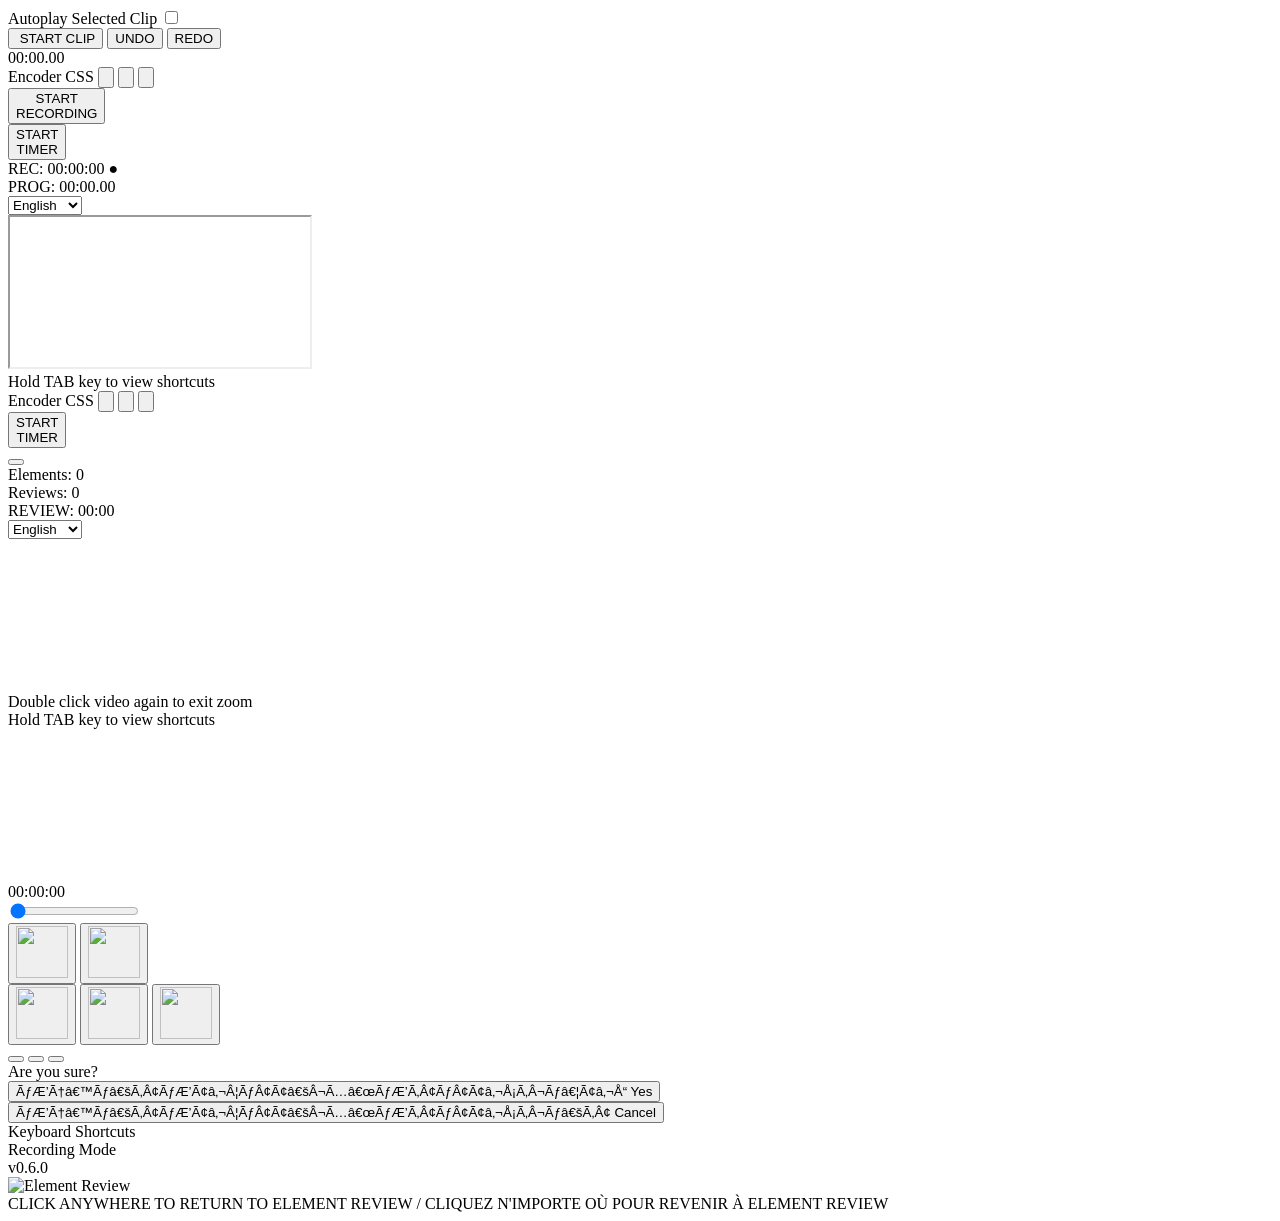
==== wwwroot/index.html @ c1a954cc "Update JudgeVideoReplay role UI config" ====
<!doctype html>
<html lang="en">
<head>
    <meta charset="utf-8" />
    <meta name="viewport" content="width=device-width, initial-scale=1" />
    <title>Element Review</title>
    <link rel="stylesheet" href="styles.css" />
</head>
<body>

    <!--
      Main operator UI for Element Review.
      The page contains both record-mode and replay-mode DOM at once; app.js
      switches visibility, reuses shared widgets, and moves a few controls
      between host containers depending on the active mode.
    -->
    <main class="container">

        <!-- Primary two-column workspace: element list on the left, media area on the right. -->
        <div class="topRow">

            <!--
              Left rail: fixed 1-15 element slots.
              In replay mode each populated slot becomes a selectable clip
              button; in record mode empty slots still preserve the layout.
            -->
            <div id="leftControls" class="leftControls">
                <div id="autoplaySelectedClipRow" class="autoplaySelectedClipRow">
                    <span id="autoplaySelectedClipLabel" class="editToggleLabel">Autoplay Selected Clip</span>
                    <label class="editToggleSwitch">
                        <input type="checkbox" id="autoplaySelectedClipToggle" aria-label="Autoplay Selected Clip" />
                        <span class="editToggleSlider"></span>
                    </label>
                </div>
                <div id="clipList" class="clipList" aria-label="Elements"></div>
                <div id="clipToggleRailHost" class="clipToggleRailHost">
                    <div id="buttonCanvasContainer" class="buttonCanvasContainer">
                        <button id="clipToggleBtn" class="clipActionBtn clipToggleCanvasBtn clipStart" type="button">
                            <span class="clipToggleCanvasVisual">
                                <img id="clipToggleIcon" class="clipToggleCanvasIcon" src="/img/buttons/start_clip_icon.png" alt="" draggable="false" />
                                <span id="clipToggleText" class="clipToggleCanvasText">START CLIP</span>
                            </span>
                        </button>
                        <button id="undoClipBtn" class="clipActionBtn clipHistoryCanvasBtn undoBtn" type="button">
                            <span id="undoClipText" class="clipHistoryCanvasText">UNDO</span>
                        </button>
                        <button id="redoClipBtn" class="clipActionBtn clipHistoryCanvasBtn redoBtn" type="button">
                            <span id="redoClipText" class="clipHistoryCanvasText">REDO</span>
                        </button>
                        <div id="clipTimerCard" class="recordTimerCard clipTimerOverlay" aria-hidden="true">
                            <span id="clipTime" class="recordTimerValue">00:00.00</span>
                        </div>
                    </div>
                </div>
            </div>

            <!-- Right side hosts the live iframe or replay video plus side controls. -->
            <div class="rightContent">

                <!--
                  Record mode keeps the live source on screen and places the
                  recording controls in a four-column action row above the video.
                -->
                <section id="recordMode">
                    <div class="modeRow" id="recordTopRow">
                        <div class="videoCol">
                            <div class="liveWrap" id="liveWrap">
                                <div class="videoStage">
                                    <div id="recordSessionInfo" class="sessionInfoOverlay hidden">
                                        <span id="recordSessionInfoText" class="sessionInfoText"></span>
                                        <span class="sessionInfoStatus">
                                            <span class="sessionInfoStatusItem">
                                                <span id="recordSessionEncoderLabel" class="sessionInfoStatusLabel">Encoder</span>
                                                <span id="recordSessionEncoderDot" class="replayPingDot idle"></span>
                                            </span>
                                            <span class="sessionInfoStatusItem">
                                                <span class="sessionInfoStatusLabel">CSS</span>
                                                <span id="recordSessionCssDot" class="replayPingDot idle"></span>
                                            </span>
                                            <button id="recordRefreshBtn" class="sessionInfoRefreshBtn" type="button" title="Refresh" aria-label="Refresh">
                                                <img class="sessionInfoRefreshIcon" src="/img/buttons/refresh.png" alt="" draggable="false" />
                                            </button>
                                            <button id="recordSettingsBtn" class="sessionInfoSettingsBtn" type="button" title="Settings" aria-label="Settings">
                                                <img class="sessionInfoSettingsIcon" src="/img/buttons/settings.png" alt="" draggable="false" />
                                            </button>
                                            <button id="recordLogoBtn" class="sessionInfoLogoBtn" type="button" title="Element Review" aria-label="Element Review">
                                                <img class="sessionInfoLogoIcon" src="/img/logo.png" alt="" draggable="false" />
                                            </button>
                                        </span>
                                    </div>

                                    <div class="recordActionBar">
                                        <div id="recordActionRow" class="recordActionRow">
                                            <div class="recordActionCol recordActionColMain">
                                                <div id="mainBtnHostRecord">
                                                    <button id="mainBtn" class="mainBtn btnGreen btnImg">START<br>RECORDING</button>
                                                </div>
                                            </div>

                                            <div class="recordActionCluster">
                                                <div class="recordActionCol recordActionColProgramStart">
                                                    <button id="recordProgramStartBtn" class="programStartBtn mainBtn btnGreen btnImg" type="button">START<br>TIMER</button>
                                                </div>

                                                <div id="halfwayTimeCol" class="recordActionCol recordActionColHalfwayTime hidden">
                                                    <div id="halfwayTimeCard" class="recordTimerCard" aria-hidden="true">
                                                        <span id="halfwayTimeValue" class="halfwayTimeValue"></span>
                                                    </div>
                                                </div>

                                                <div class="recordActionCol recordActionColTimer">
                                                    <div id="recordTimerCard" class="recordTimerCard" aria-hidden="true">
                                                        <span id="recordTimerPrefix" class="recordTimerLabel">REC:</span>
                                                        <span id="recordTimerValue" class="recordTimerValue">00:00:00</span>
                                                        <span class="recLamp" id="recLamp">&#9679;</span>
                                                    </div>
                                                </div>

                                                <div class="recordActionCol recordActionColTimer">
                                                    <div id="programTimerCard" class="recordTimerCard" aria-hidden="true">
                                                        <span id="programTimerPrefix" class="recordTimerLabel">PROG:</span>
                                                        <span id="programTimerDisplay" class="recordTimerValue">00:00.00</span>
                                                    </div>
                                                </div>
                                            </div>

                                            <div class="recordActionSpacer" aria-hidden="true"></div>

                                            <div class="recordActionCol recordActionColLanguage">
                                                <select id="recordLanguageSelect" class="topBarLanguageSelect" aria-label="Language">
                                                    <option value="en">English</option>
                                                    <option value="fr">Français</option>
                                                </select>
                                            </div>
                                        </div>
                                    </div>

                                    <!-- Live source is either RTSP-backed content or the demo player page. -->
                                    <iframe id="liveFrame"
                                            title="Live"
                                            scrolling="no"
                                            allow="autoplay"
                                            ></iframe>
                                </div>
                            </div>
                        </div>
                    </div>

                    <div id="recordShortcutHint" class="shortcutHint shortcutHintBottom">Hold TAB key to view shortcuts</div>
                </section>

                <!--
                  Replay mode replaces the live iframe with the high-res replay
                  video while keeping the overall page shell unchanged.
                -->
                <section id="replayMode" class="hidden">
                    <div class="modeRow" id="replayTopRow">
                        <div class="videoCol">
                            <!-- app-replay.js wraps and controls this video for transport, zoom, and clip playback. -->
                            <div id="replayVideoWrap" class="replayVideoWrap">
                                <div id="replaySessionInfo" class="sessionInfoOverlay hidden">
                                    <span id="replaySessionInfoText" class="sessionInfoText"></span>
                                    <span class="sessionInfoStatus">
                                        <span class="sessionInfoStatusItem">
                                                <span id="replaySessionEncoderLabel" class="sessionInfoStatusLabel">Encoder</span>
                                            <span id="replaySessionEncoderDot" class="replayPingDot idle"></span>
                                        </span>
                                        <span class="sessionInfoStatusItem">
                                            <span class="sessionInfoStatusLabel">CSS</span>
                                            <span id="replaySessionCssDot" class="replayPingDot idle"></span>
                                        </span>
                                        <button id="replayRefreshBtn" class="sessionInfoRefreshBtn" type="button" title="Refresh" aria-label="Refresh">
                                            <img class="sessionInfoRefreshIcon" src="/img/buttons/refresh.png" alt="" draggable="false" />
                                        </button>
                                        <button id="replaySettingsBtn" class="sessionInfoSettingsBtn" type="button" title="Settings" aria-label="Settings">
                                            <img class="sessionInfoSettingsIcon" src="/img/buttons/settings.png" alt="" draggable="false" />
                                        </button>
                                        <button id="replayLogoBtn" class="sessionInfoLogoBtn" type="button" title="Element Review" aria-label="Element Review">
                                            <img class="sessionInfoLogoIcon" src="/img/logo.png" alt="" draggable="false" />
                                        </button>
                                    </span>
                                </div>
                                <div class="recordActionBar replayActionBar">
                                    <div id="replayActionRow" class="replayActionRow">
                                        <div class="recordActionCol replayActionColMain">
                                            <div id="mainBtnHostReplay"></div>
                                        </div>

                                        <div class="replayActionCluster">
                                            <div class="recordActionCol recordActionColProgramStart replayProgramStartCol">
                                                <button id="replayProgramStartBtn" class="programStartBtn mainBtn btnGreen btnImg" type="button">START<br>TIMER</button>
                                            </div>

                                            <div class="recordActionCol recordActionColProgramStart replayJumpHalfwayCol">
                                                <button id="replayJumpToHalfwayBtn" class="programStartBtn mainBtn btnGreen btnImg" type="button" title="Jump to Halfway" aria-label="Jump to Halfway"></button>
                                            </div>

                                            <div id="replayHalfwayTimeCol" class="recordActionCol recordActionColHalfwayTime hidden">
                                                <div id="replayHalfwayTimeCard" class="recordTimerCard" aria-hidden="true">
                                                    <span id="replayHalfwayTimeValue" class="halfwayTimeValue"></span>
                                                </div>
                                            </div>

                                            <div class="recordActionCol recordActionColTimer replayCountCol">
                                                <div class="recordTimerCard replayCountCard" aria-label="Replay elements">
                                                    <span id="replayElementsLabel" class="recordTimerLabel">Elements:</span>
                                                    <span id="replayElementsValue" class="recordTimerValue">0</span>
                                                </div>
                                            </div>

                                            <div class="recordActionCol recordActionColTimer replayCountCol">
                                                <div class="recordTimerCard replayCountCard" aria-label="Replay reviews">
                                                    <span id="replayReviewsLabel" class="recordTimerLabel">Reviews:</span>
                                                    <span id="replayReviewsValue" class="recordTimerValue">0</span>
                                                </div>
                                            </div>

                                            <div class="recordActionCol replayReviewCol" aria-label="Review timer">
                                                <div id="reviewTimer" class="reviewTimer">REVIEW: 00:00</div>
                                            </div>
                                        </div>

                                        <div class="recordActionSpacer" aria-hidden="true"></div>

                                        <div class="recordActionCol recordActionColLanguage">
                                            <select id="replayLanguageSelect" class="topBarLanguageSelect" aria-label="Language">
                                                <option value="en">English</option>
                                                <option value="fr">Français</option>
                                            </select>
                                        </div>
                                    </div>
                                </div>
                                <video id="replayVideo"
                                       class="replayVideo"
                                       playsinline
                                       preload="auto"
                                       disablepictureinpicture
                                      
                                       disableremoteplayback></video>
                                <div id="replayZoomHint" class="replayZoomHint hidden">Double click video again to exit zoom</div>
                            </div>
                        </div>
                    </div>

                    <div id="replayShortcutHint" class="shortcutHint shortcutHintBottom">Hold TAB key to view shortcuts</div>
                </section>

            </div>
        </div>

        <!-- Shared full-width timeline used in both modes. -->
        <div class="recordScrubRow" id="timelineRow">
            <div class="scrubOverlay" id="timelineOverlay">
                <canvas id="recordCanvas"></canvas>
                <div id="replayProgramTimeIndicator" class="replayProgramTimeIndicator hidden">00:00:00</div>
                <!-- The range input is replay-only, but sits over the shared timeline canvas. -->
                <input id="replayScrub" class="scrubRange hidden" type="range" min="0" max="10000" value="0" />
            </div>
        </div>

        <!-- Replay transport row: edit tools, centered playback controls, and manual loop controls. -->
        <div class="replayControlsRow hidden" id="replayControlsRow">
            <div class="replayControlsInner">
                <!-- Left group holds the replay edit controls. -->
                <div class="replayLeftGroup">
                    <!-- These actions are enabled only when replay edit mode is turned on. -->
                    <div class="editButtons" id="editButtons" aria-label="Edit controls">
                        <button id="trimInBtn" class="editBtn" type="button" title="Trim In" aria-label="Trim In">
                            <img src="/img/buttons/trim_in.png" width="52" height="52" alt="" draggable="false">
                        </button>

                        <button id="trimOutBtn" class="editBtn" type="button" title="Trim Out" aria-label="Trim Out">
                            <img src="/img/buttons/trim_out.png" width="52" height="52" alt="" draggable="false">
                        </button>

                        <!-- Visual spacer between trim and structural clip edits. -->
                        <div class="speedDivider" aria-hidden="true"></div>

                        <button id="splitBtn" class="editBtn" type="button" title="Split" aria-label="Split">
                            <img src="/img/buttons/split.png" width="52" height="52" alt="" draggable="false">
                        </button>

                        <button id="insertBtn" class="editBtn" type="button" title="Insert" aria-label="Insert">
                            <img src="/img/buttons/insert.png" width="52" height="52" alt="" draggable="false">
                        </button>

                        <button id="deleteBtn" class="editBtn" type="button" title="Delete" aria-label="Delete">
                            <img src="/img/buttons/delete.png" width="52" height="52" alt="" draggable="false">
                        </button>
                    </div>
                </div>

                <!-- Center group is kept visually centered even when left/right groups change width. -->
                <div class="replayButtons" id="replayButtons">
                </div>

                <!-- Right group contains the custom loop in/out controls. -->
                <div class="replayRightGroup">
                    <div class="loopButtons" aria-label="Loop controls">
                        <button id="loopInBtn" class="loopBtn" type="button" title="Loop In"></button>
                        <button id="loopOutBtn" class="loopBtn" type="button" title="Loop Out"></button>
                        <button id="loopClearBtn" class="loopBtn" type="button" title="Clear Loop"></button>
                    </div>
                </div>
            </div>
        </div>

    </main>

    <!-- Generic confirmation modal used for destructive or session-reset actions. -->
    <div id="confirmModal" class="modal hidden" role="dialog" aria-modal="true">
        <div class="modalCard">
            <div id="confirmText" class="modalText">Are you sure?</div>
            <div class="modalButtons">
                <button id="confirmYes" class="modalBtn modalBtnConfirm">ÃƒÆ’Ã†â€™Ãƒâ€šÃ‚Â¢ÃƒÆ’Ã¢â‚¬Â¦ÃƒÂ¢Ã¢â€šÂ¬Ã…â€œÃƒÆ’Ã‚Â¢ÃƒÂ¢Ã¢â‚¬Å¡Ã‚Â¬Ãƒâ€¦Ã¢â‚¬Å“ Yes</button>
                <button id="confirmCancel" class="modalBtn modalBtnCancel">ÃƒÆ’Ã†â€™Ãƒâ€šÃ‚Â¢ÃƒÆ’Ã¢â‚¬Â¦ÃƒÂ¢Ã¢â€šÂ¬Ã…â€œÃƒÆ’Ã‚Â¢ÃƒÂ¢Ã¢â‚¬Å¡Ã‚Â¬Ãƒâ€šÃ‚Â¢ Cancel</button>
            </div>
        </div>
    </div>

    <!-- Hold Tab to show the active-mode keyboard shortcuts without moving focus. -->
    <div id="shortcutOverlay" class="shortcutOverlay hidden" aria-hidden="true">
        <div class="shortcutCard">
            <div id="shortcutTitle" class="shortcutTitle">Keyboard Shortcuts</div>
            <div id="shortcutModeLabel" class="shortcutModeLabel">Recording Mode</div>
            <div id="shortcutList" class="shortcutList"></div>
            <div class="shortcutFooter">
                <div id="shortcutVersion" class="shortcutVersion">v0.6.0</div>
            </div>
        </div>
    </div>

    <div id="brandOverlay" class="brandOverlay hidden" aria-hidden="true">
        <img class="brandOverlayLogo" src="/img/logo.png" alt="Element Review" draggable="false" />
        <div class="brandOverlayMessage">CLICK ANYWHERE TO RETURN TO ELEMENT REVIEW / CLIQUEZ N'IMPORTE OÙ POUR REVENIR À ELEMENT REVIEW</div>
    </div>

    <script src="index-i18n.js"></script>
    <script type="module" src="app.js"></script>
</body>
</html>
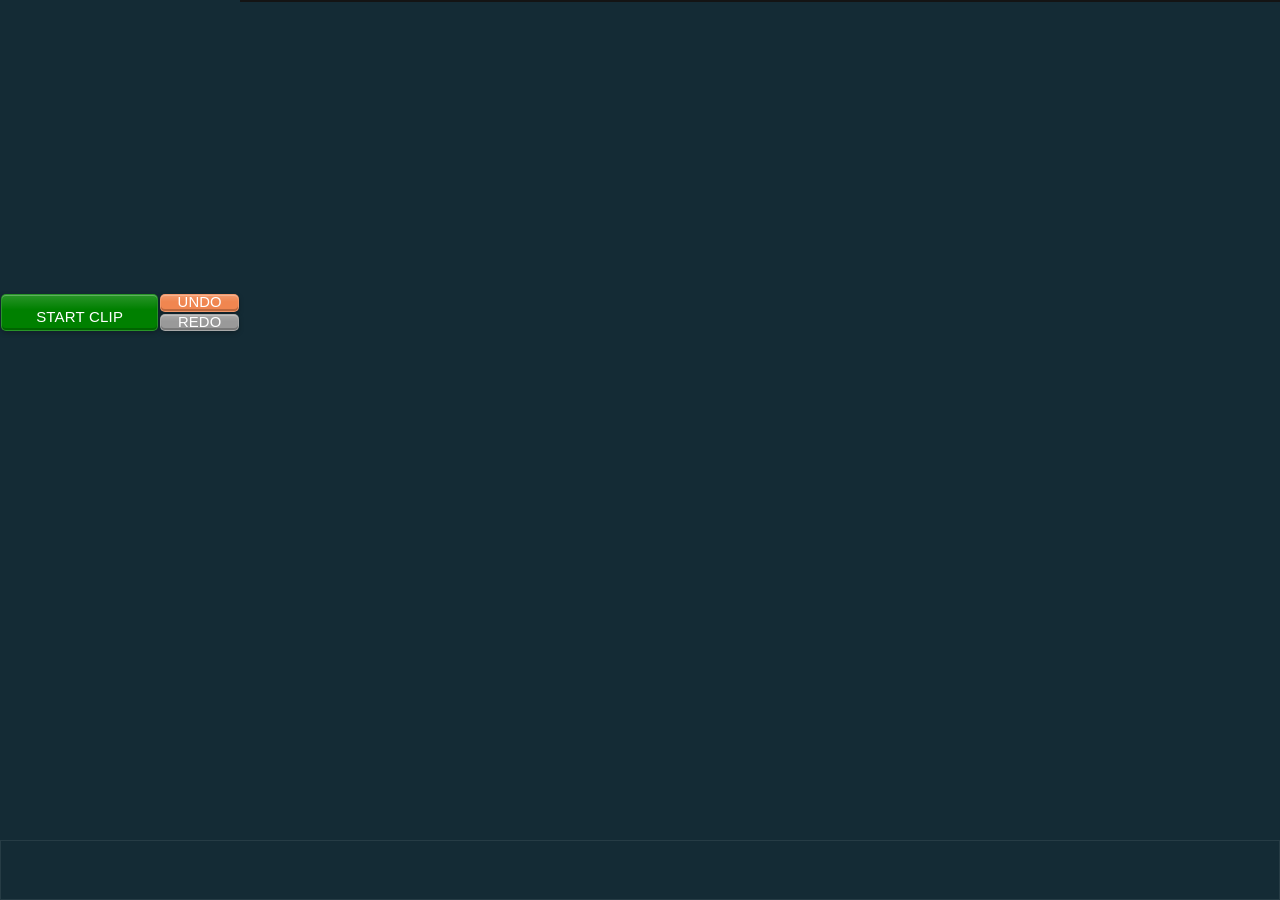
==== commit bf65298a: "Add manual halfway timing fallback Create a halfway timing workaround for cases where CSS data is un" ====
--- a/wwwroot/index.html
+++ b/wwwroot/index.html
@@ -122,11 +122,22 @@
                                                         <span id="programTimerDisplay" class="recordTimerValue">00:00.00</span>
                                                     </div>
                                                 </div>
+
                                             </div>
 
                                             <div class="recordActionSpacer" aria-hidden="true"></div>
 
                                             <div class="recordActionCol recordActionColLanguage">
+                                                <div id="recordManualHalfwayCol" class="manualHalfwayCol hidden">
+                                                    <span id="recordManualHalfwayTitle" class="manualHalfwayTitle">Halfway</span>
+                                                    <select id="recordManualHalfwaySelect" class="manualHalfwaySelect" aria-label="Halfway time">
+                                                        <option value="None">None</option>
+                                                        <option value="SeniorSP">Senior SP (1:20)</option>
+                                                        <option value="SeniorFS">Senior FS (2:00)</option>
+                                                        <option value="JuniorSP">Junior SP (1:20)</option>
+                                                        <option value="JuniorFS">Junior FS (1:45)</option>
+                                                    </select>
+                                                </div>
                                                 <select id="recordLanguageSelect" class="topBarLanguageSelect" aria-label="Language">
                                                     <option value="en">English</option>
                                                     <option value="fr">Français</option>
@@ -218,11 +229,22 @@
                                             <div class="recordActionCol replayReviewCol" aria-label="Review timer">
                                                 <div id="reviewTimer" class="reviewTimer">REVIEW: 00:00</div>
                                             </div>
+
                                         </div>
 
                                         <div class="recordActionSpacer" aria-hidden="true"></div>
 
                                         <div class="recordActionCol recordActionColLanguage">
+                                            <div id="replayManualHalfwayCol" class="manualHalfwayCol hidden">
+                                                <span id="replayManualHalfwayTitle" class="manualHalfwayTitle">Halfway</span>
+                                                <select id="replayManualHalfwaySelect" class="manualHalfwaySelect" aria-label="Halfway time">
+                                                    <option value="None">None</option>
+                                                    <option value="SeniorSP">Senior SP (1:20)</option>
+                                                    <option value="SeniorFS">Senior FS (2:00)</option>
+                                                    <option value="JuniorSP">Junior SP (1:20)</option>
+                                                    <option value="JuniorFS">Junior FS (1:45)</option>
+                                                </select>
+                                            </div>
                                             <select id="replayLanguageSelect" class="topBarLanguageSelect" aria-label="Language">
                                                 <option value="en">English</option>
                                                 <option value="fr">Français</option>
--- a/wwwroot/styles.css
+++ b/wwwroot/styles.css
@@ -0,0 +1,1921 @@
+:root {
+    --bg: #142B35;
+    --panel: #121a29;
+    --text: #e7eefc;
+    --muted: #9fb0cc;
+    --solidGreen: #007a2d;
+    --solidRed: #b00020;
+    --solidBlue: #0057d9;
+    --clipYellow: #ffd640;
+    --clipText: #101318;
+    --clipStartGreen: #00e676;
+    --clipStopRed: #ff1744;
+    --undoOrange: #ff9800;
+    --redoBlue: #4f8dff;
+    --emptyElementBg: #000080;
+    /* Shared timeline geometry */
+    --timelineBarH: 36px;
+    --scrubThumbW: 12px;
+    --replayScrubThumbH: 43px;
+    --replayScrubNeonGreen: #39ff14;
+    /* Replay icon button size (speed buttons + loop) */
+    --btnSize: 52px;
+    --playBtnW: 60px;
+    --playBtnH: 50px;
+    --timerTealLight: #bafbf4;
+    --timerTextColor: var(--muted);
+    --recordPanelW: 168px;
+    --recordClipRailInset: 1px;
+    --recordClipRailRowGap: 2px;
+    --sessionInfoH: 34px;
+    --recordActionBarH: 64px;
+    --recordActionRowH: 62px;
+    --recordActionButtonColW: 184px;
+    --topBarLanguageSelectW: 118px;
+    --clipToggleButtonH: calc(var(--recordActionBarH) * 1.45);
+    --recordTimerPanelW: 140px;
+    --recordProgramStartPanelW: 184px;
+    --recordHalfwayTimePanelW: 150px;
+    --clipCanvasPrimaryFontPx: 15px;
+    --clipCanvasHistoryFontPx: 13px;
+    --clipCanvasOverlayFontPx: 12px;
+    --recordStatusFontPx: 15px;
+    --replayStatusFontPx: 14px;
+    --topInset: 4px;
+}
+
+* {
+    box-sizing: border-box;
+}
+
+html, body {
+    height: 100%;
+    overflow: hidden;
+}
+
+body {
+    margin: 0;
+    font-family: "Segoe UI", Arial, sans-serif;
+    background: var(--bg);
+    color: var(--text);
+}
+
+.hidden {
+    display: none !important;
+}
+
+button:focus,
+button:focus-visible,
+input:focus,
+input:focus-visible,
+video:focus,
+video:focus-visible,
+iframe:focus,
+iframe:focus-visible,
+[tabindex]:focus,
+[tabindex]:focus-visible {
+    outline: none !important;
+    box-shadow: none !important;
+}
+
+/* Overall layout: top area + full-width timeline + (optional) replay controls */
+.container {
+    width: 100vw;
+    height: 100vh;
+    padding: -4px;
+    margin: 0;
+    display: flex;
+    flex-direction: column;
+    min-height: 0;
+}
+
+.sessionInfoOverlay {
+    position: absolute;
+    top: 0;
+    left: 0;
+    right: 0;
+    z-index: 25;
+    width: 100%;
+    height: var(--sessionInfoH);
+    max-width: none;
+    padding: 6px 10px;
+    background: #3F51B5;
+    color: #FFFFFF;
+    border: 0;
+    border-radius: 0;
+    font: 450 15px/1.1 "Segoe UI", Arial, sans-serif;
+    white-space: nowrap;
+    overflow: hidden;
+    text-overflow: ellipsis;
+    pointer-events: none;
+    display: flex;
+    align-items: center;
+    justify-content: space-between;
+    gap: 12px;
+}
+
+.sessionInfoText {
+    min-width: 0;
+    flex: 1 1 auto;
+    overflow: hidden;
+    text-overflow: ellipsis;
+    white-space: nowrap;
+}
+
+.sessionInfoStatus {
+    flex: 0 0 auto;
+    display: inline-flex;
+    align-items: center;
+    justify-content: flex-end;
+    gap: 18px;
+    color: #fff;
+    pointer-events: auto;
+}
+
+.sessionInfoStatusItem {
+    display: inline-flex;
+    align-items: center;
+    gap: 6px;
+}
+
+.sessionInfoStatusLabel {
+    font: 450 15px/1.1 "Segoe UI", Arial, sans-serif;
+}
+
+.sessionInfoRefreshBtn,
+.sessionInfoSettingsBtn {
+    width: 24px;
+    height: 24px;
+    max-width: 24px;
+    max-height: 24px;
+    padding: 0;
+    border: 0;
+    border-radius: 50%;
+    background: transparent;
+    color: rgba(255,255,255,0.72);
+    display: inline-flex;
+    align-items: center;
+    justify-content: center;
+    cursor: pointer;
+    pointer-events: auto;
+    flex: 0 0 auto;
+    opacity: 0.78;
+    overflow: hidden;
+    transition: background-color 120ms ease, color 120ms ease, opacity 120ms ease, filter 120ms ease, transform 120ms ease;
+}
+
+.sessionInfoRefreshBtn:hover,
+.sessionInfoSettingsBtn:hover {
+    background: rgba(255,255,255,0.14);
+    color: #fff;
+    opacity: 1;
+    filter: brightness(1.18);
+}
+
+.sessionInfoRefreshBtn:active {
+    transform: rotate(-24deg);
+}
+
+.sessionInfoRefreshIcon,
+.sessionInfoSettingsIcon {
+    width: 14px !important;
+    height: 14px !important;
+    max-width: 14px !important;
+    max-height: 14px !important;
+    display: block;
+    object-fit: contain;
+    pointer-events: none;
+    flex: 0 0 auto;
+}
+
+.sessionInfoSettingsIcon {
+    width: 20px !important;
+    height: 20px !important;
+    max-width: 20px !important;
+    max-height: 20px !important;
+}
+
+.sessionInfoLogoBtn {
+    width: auto;
+    height: 24px;
+    padding: 2px 0;
+    border: 0;
+    border-radius: 4px;
+    background: transparent;
+    display: inline-flex;
+    align-items: center;
+    justify-content: center;
+    cursor: pointer;
+    pointer-events: auto;
+    opacity: 0.9;
+    transition: background-color 120ms ease, opacity 120ms ease, filter 120ms ease;
+}
+
+.sessionInfoLogoBtn:hover {
+    background: rgba(255,255,255,0.14);
+    opacity: 1;
+    filter: brightness(1.15);
+}
+
+.sessionInfoLogoIcon {
+    width: auto;
+    height: 20px;
+    display: block;
+    object-fit: contain;
+    pointer-events: none;
+}
+
+.brandOverlay {
+    position: fixed;
+    inset: 0;
+    z-index: 10000;
+    display: flex;
+    align-items: center;
+    justify-content: center;
+    background: #52679f;
+    cursor: pointer;
+}
+
+.brandOverlayLogo {
+    width: 400px;
+    max-width: calc(100vw - 48px);
+    height: auto;
+    display: block;
+}
+
+.brandOverlayMessage {
+    position: absolute;
+    left: 16px;
+    right: 16px;
+    bottom: 18px;
+    color: #ffffff;
+    font: 500 12px/1.25 "Segoe UI", Arial, sans-serif;
+    text-align: center;
+    text-transform: uppercase;
+    letter-spacing: 0;
+}
+
+/* Replay mode: flush to top (no top padding) */
+body.replayActive .container {
+    padding-top: 0;
+}
+
+.topRow {
+    display: flex;
+    gap: 0;
+    align-items: flex-start;
+    flex: 1 1 auto;
+    min-height: 0;
+    overflow: hidden;
+}
+
+.leftControls {
+    flex: 0 0 auto;
+    width: 240px;
+    display: grid;
+    grid-template-rows: repeat(17, minmax(0, 1fr));
+    gap: 0;
+    min-height: 0;
+}
+
+body.replayActive .leftControls {
+    display: grid;
+    grid-template-rows: var(--sessionInfoH) repeat(15, minmax(0, 1fr));
+}
+
+.autoplaySelectedClipRow {
+    width: 100%;
+    min-height: 0;
+    box-sizing: border-box;
+    display: none;
+    align-items: center;
+    justify-content: flex-start;
+    gap: 6px;
+    padding: 3px 0 3px 5px;
+    background: #4b5158;
+    user-select: none;
+}
+
+body.replayActive .autoplaySelectedClipRow {
+    display: flex;
+    grid-row: 1;
+}
+
+.rightContent {
+    flex: 1 1 auto;
+    min-width: 0;
+    min-height: 0;
+    display: flex;
+    flex-direction: column;
+    position: relative;
+    overflow: hidden;
+    isolation: isolate;
+}
+
+#recordMode, #replayMode {
+    flex: 1 1 auto;
+    display: flex;
+    flex-direction: column;
+    min-height: 0;
+    overflow: hidden;
+}
+
+#recordTopRow {
+    gap: 2px;
+}
+
+#replayTopRow {
+    gap: 2px;
+}
+
+.modeRow {
+    display: flex;
+    gap: 12px;
+    flex: 1 1 auto;
+    min-height: 0;
+    overflow: hidden;
+}
+
+.videoCol {
+    flex: 1 1 auto;
+    min-width: 0;
+    min-height: 0;
+    display: flex;
+    flex-direction: column;
+    overflow: hidden;
+}
+
+#mainBtnHostRecord,
+#mainBtnHostReplay {
+    width: 100%;
+}
+
+/* Buttons (base) */
+button {
+    border-radius: 10px;
+    border: 1px solid rgba(255,255,255,.12);
+    background: rgba(255,255,255,.06);
+    color: var(--text);
+    cursor: pointer;
+}
+
+    button:hover {
+        border-color: rgba(255,255,255,.22);
+    }
+
+    button:disabled {
+        opacity: .45;
+        cursor: not-allowed;
+    }
+
+/* Main button */
+.mainBtn {
+    width: 100%;
+    height: 84px;
+    font-size: 15px;
+    font-weight: 900;
+    line-height: 1.05;
+    letter-spacing: 0.6px;
+    text-transform: uppercase;
+    display: flex;
+    align-items: center;
+    justify-content: center;
+    text-align: center;
+    padding: 8px;
+    color: #fff;
+    border: 0;
+}
+
+.btnGreen {
+    background: var(--solidGreen);
+}
+
+.btnRed {
+    background: var(--solidRed);
+}
+
+.btnBlue {
+    background: var(--solidBlue);
+}
+
+/* Element boxes */
+.clipList {
+    width: 100%;
+    display: grid;
+    grid-template-rows: repeat(15, minmax(0, 1fr));
+    gap: 0px;
+    padding-top: 0;
+    box-sizing: border-box;
+    height: 100%;
+    grid-row: 1 / span 15;
+}
+
+body.replayActive .clipList {
+    height: auto;
+    grid-row: 2 / span 15;
+}
+
+.clipToggleRailHost {
+    grid-row: 16 / span 2;
+    width: 100%;
+    height: 100%;
+    padding: var(--recordClipRailInset);
+}
+
+.buttonCanvasContainer {
+    position: relative;
+    width: 100%;
+    height: 100%;
+    display: grid;
+    grid-template-columns: minmax(0, 2fr) minmax(0, 1fr);
+    grid-template-rows: repeat(2, minmax(0, 1fr));
+    column-gap: 2px;
+    row-gap: 2px;
+    align-items: stretch;
+    justify-items: stretch;
+}
+
+.clipToggleRailHost .clipActionBtn {
+    width: 100%;
+    height: 100%;
+    min-height: 0;
+    min-width: 0;
+    align-self: stretch;
+    justify-self: stretch;
+}
+
+/* Populated element box */
+.clipBtn {
+    width: 100%;
+    height: 100%;
+    min-height: 0;
+    border-radius: 4px;
+    border: 1px solid rgba(0,0,0,0.22);
+    background: #3557a8;
+    color: #F0F0F0;
+    font-weight: 900;
+    font-size: 13px;
+    display: flex;
+    align-items: center;
+    justify-content: flex-start;
+    text-align: left;
+    padding: 6px 8px 6px 4px;
+    gap: 6px;
+    overflow: visible;
+    position: relative;
+    z-index: 0;
+    box-shadow: inset 0 1px 0 rgba(255,255,255,0.08);
+    transform: translateY(0);
+    transition:
+        transform 120ms ease,
+        box-shadow 120ms ease,
+        background 120ms ease,
+        border-color 120ms ease;
+}
+
+body.replayActive .clipBtn.isSelectedReplay {
+    background: #d5dae2;
+    border-color: rgba(86,97,112,0.42);
+    box-shadow: inset 0 1px 0 rgba(255,255,255,0.5);
+    color: #253241;
+    transform: translateY(0);
+}
+
+body.replayActive .clipBtn.isSelectedReplay .clipBtnNum,
+body.replayActive .clipBtn.isSelectedReplay .clipBtnCode,
+body.replayActive .clipBtn.isSelectedReplay .clipBtnTimes,
+body.replayActive .clipBtn.isSelectedReplay .clipBtnNumText {
+    color: #253241;
+}
+
+body.replayActive .clipBtn.isSelectedReplay.isReview .clipBtnCode {
+    color: #c62828;
+    font-weight: 600;
+}
+
+.clipBtn.hasHalfwayMarkerAfter,
+.clipBtn.hasHalfwayMarkerBefore,
+.clipSlotEmpty.hasHalfwayMarkerAfter,
+.clipSlotEmpty.hasHalfwayMarkerBefore {
+    z-index: 20;
+}
+
+.clipBtn.hasHalfwayMarkerAfter::after,
+.clipSlotEmpty.hasHalfwayMarkerAfter::after {
+    content: "";
+    position: absolute;
+    left: 0;
+    right: 0;
+    bottom: -2px;
+    height: 2px;
+    background: #ffd640;
+    border-radius: 0;
+    z-index: 21;
+}
+
+.clipBtn.hasHalfwayMarkerBefore::before,
+.clipSlotEmpty.hasHalfwayMarkerBefore::before {
+    content: "";
+    position: absolute;
+    left: 0;
+    right: 0;
+    top: -2px;
+    height: 2px;
+    background: #ffd640;
+    border-radius: 0;
+    z-index: 21;
+}
+
+/* Left number */
+.clipBtnNum {
+    width: 26px;
+    flex: 0 0 34px;
+    text-align: center;
+    font-weight: 200;
+    font-size: 14px;
+    line-height: 20px;
+    display: flex;
+    align-items: center;
+    justify-content: center;
+    padding-right: 6px;
+    margin-right: 8px;
+    border-right: 1px solid rgba(240,240,240,0.55);
+    position: relative;
+}
+
+.clipBtnNumText,
+.clipBtnDeleteIcon {
+    width: 100%;
+    height: 100%;
+    display: flex;
+    align-items: center;
+    justify-content: center;
+}
+
+.clipBtnDeleteIcon {
+    width: 18px;
+    height: 18px;
+    position: relative;
+}
+
+.clipBtnDeleteIcon {
+    display: none;
+    color: #ff5b5b;
+    line-height: 1;
+}
+
+.clipBtnDeleteIcon::before,
+.clipBtnDeleteIcon::after {
+    content: "";
+    position: absolute;
+    left: 50%;
+    top: 50%;
+    width: 19px;
+    height: 4px;
+    background: currentColor;
+    border-radius: 999px;
+    transform-origin: center;
+}
+
+.clipBtnDeleteIcon::before {
+    transform: translate(-50%, -50%) rotate(45deg);
+}
+
+.clipBtnDeleteIcon::after {
+    transform: translate(-50%, -50%) rotate(-45deg);
+}
+
+.clipBtnDeletable .clipBtnNum {
+    cursor: pointer;
+}
+
+.clipBtnDeletable .clipBtnNum:hover .clipBtnNumText {
+    display: none;
+}
+
+.clipBtnDeletable .clipBtnNum:hover .clipBtnDeleteIcon {
+    display: flex;
+}
+
+/* Right info area */
+.clipBtnInfo {
+    display: flex;
+    flex-direction: column;
+    justify-content: center;
+    align-items: flex-start;
+    gap: 2px;
+    min-width: 0;
+    flex: 1 1 auto;
+}
+
+/* Element Code */
+.clipBtnCode {
+    font-family: "Segoe UI Semibold", "Segoe UI", Arial, sans-serif;
+    font-weight: 600;
+    font-size: 15px;
+    line-height: 1.1;
+    white-space: nowrap;
+    overflow: hidden;
+    text-overflow: ellipsis;
+    max-width: 100%;
+}
+
+.clipBtnTimes {
+    font-size: 11px;
+    line-height: 1.05;
+    font-weight: 400;
+    color: rgba(240,240,240,0.88);
+    white-space: nowrap;
+    overflow: hidden;
+    text-overflow: ellipsis;
+    max-width: 100%;
+}
+
+.clipBtn.isReview .clipBtnCode {
+    color: #ffd640;
+    font-weight: 600;
+}
+
+.clipSlotEmpty {
+    width: 100%;
+    height: 100%;
+    min-height: 0;
+    border-radius: 4px;
+    border: 1px solid rgba(255,255,255,0.1);
+    background: var(--emptyElementBg);
+    opacity: 0.58;
+    position: relative;
+    z-index: 0;
+    overflow: visible;
+}
+
+.clipSlotShortcutHint {
+    width: 100%;
+    height: 100%;
+    padding: 6px 8px;
+    display: flex;
+    align-items: center;
+    justify-content: center;
+    color: rgba(255, 255, 255, 0.54);
+    font: 500 11px/1.16 "Segoe UI", Arial, sans-serif;
+    text-align: center;
+}
+
+.clipSlotPending {
+    display: flex;
+    align-items: center;
+    justify-content: flex-start;
+    text-align: left;
+    padding: 6px 8px 6px 4px;
+    gap: 6px;
+    border-color: rgba(0,0,0,0.22);
+    background: #3557a8;
+    opacity: 1;
+    box-shadow: inset 0 1px 0 rgba(255,255,255,0.08);
+}
+
+.clipSlotPending .clipBtnCode {
+    font-family: "Segoe UI", Arial, sans-serif;
+    font-weight: 400;
+    line-height: 1.18;
+    padding-bottom: 1px;
+}
+
+/* Video boxes */
+.liveWrap {
+    position: relative;
+    flex: 1 1 auto;
+    min-height: 0;
+    width: 100%;
+    margin-top: 0;
+    border-radius: 0;
+    overflow: hidden;
+    border: 1px solid rgba(255,255,255,.08);
+    background: black;
+    display: block;
+    contain: paint;
+    isolation: isolate;
+}
+
+    .liveWrap .videoStage {
+        position: relative;
+        width: 100%;
+        height: 100%;
+        background: black;
+    }
+
+        .liveWrap .videoStage > iframe {
+            position: absolute;
+            left: 0;
+            right: 0;
+            top: calc(var(--sessionInfoH) + var(--recordActionBarH));
+            bottom: 0;
+            width: 100%;
+            height: calc(100% - var(--sessionInfoH) - var(--recordActionBarH));
+            border: 0;
+            background: black;
+            display: block;
+        }
+
+.recordActionBar {
+    position: absolute;
+    top: var(--sessionInfoH);
+    left: 0;
+    right: 0;
+    height: var(--recordActionBarH);
+    z-index: 24;
+    padding: 1px 0;
+    box-sizing: border-box;
+    background: #4b5158;
+    overflow: hidden;
+    pointer-events: none;
+}
+
+.recordActionRow,
+.replayActionRow {
+    width: 100%;
+    height: var(--recordActionRowH);
+    box-sizing: border-box;
+    display: flex;
+    align-items: stretch;
+    justify-content: flex-start;
+    overflow: hidden;
+    pointer-events: none;
+}
+
+.recordActionCol {
+    min-width: 0;
+    height: 100%;
+    display: flex;
+    flex-direction: column;
+    justify-content: center;
+    pointer-events: auto;
+}
+
+.recordActionColMain,
+.replayActionColMain {
+    flex: 0 0 auto;
+    align-items: flex-start;
+    justify-content: flex-start;
+}
+
+.recordActionColTimer,
+.recordActionColHalfwayTime {
+    align-items: stretch;
+    justify-content: center;
+    background:
+        linear-gradient(180deg, rgba(255,255,255,0.06) 0%, rgba(255,255,255,0.025) 100%),
+        rgba(52,61,72,0.86);
+    box-shadow:
+        inset 1px 0 0 rgba(255,255,255,0.045),
+        inset -1px 0 0 rgba(0,0,0,0.14);
+    backdrop-filter: none;
+    -webkit-backdrop-filter: none;
+}
+
+.recordActionColTimer {
+    width: var(--recordTimerPanelW);
+    padding: 0 12px;
+}
+
+.recordActionCluster,
+.replayActionCluster {
+    height: 100%;
+    margin-left: 0;
+    display: flex;
+    align-items: stretch;
+    pointer-events: none;
+}
+
+.recordActionCluster {
+    gap: 1px;
+}
+
+.replayActionCluster {
+    gap: 0;
+}
+
+.recordActionSpacer {
+    flex: 1 1 auto;
+    min-width: 0;
+    pointer-events: none;
+}
+
+.recordActionColProgramStart {
+    width: auto;
+    flex: 0 0 auto;
+    align-items: center;
+    justify-content: center;
+    padding: 0 4px;
+    background: transparent;
+    box-shadow: none;
+    pointer-events: auto;
+}
+
+.recordActionColHalfwayTime {
+    width: var(--recordHalfwayTimePanelW);
+    padding: 0 12px;
+    pointer-events: auto;
+}
+
+.recordActionColLanguage {
+    flex: 0 0 auto;
+    flex-direction: row;
+    align-items: center;
+    justify-content: center;
+    gap: 8px;
+    padding: 0 10px 0 12px;
+}
+
+.topBarLanguageSelect {
+    width: var(--topBarLanguageSelectW);
+    height: 34px;
+    padding: 0 34px 0 12px;
+    border: 1px solid rgba(255,255,255,0.12);
+    border-radius: 6px;
+    appearance: none;
+    -webkit-appearance: none;
+    background-color: #3f4650;
+    background-image: url("data:image/svg+xml,%3Csvg xmlns='http://www.w3.org/2000/svg' width='10' height='7' viewBox='0 0 10 7'%3E%3Cpath d='M1 1.25 5 5.25 9 1.25' fill='none' stroke='%23d7dbe1' stroke-width='1.7' stroke-linecap='round' stroke-linejoin='round'/%3E%3C/svg%3E");
+    background-repeat: no-repeat;
+    background-position: right 12px center;
+    color: #d7dbe1;
+    font: 600 14px/1 "Segoe UI", Arial, sans-serif;
+    cursor: pointer;
+    box-shadow: none;
+}
+
+.topBarLanguageSelect:focus,
+.topBarLanguageSelect:focus-visible {
+    outline: 0;
+    border-color: rgba(215,219,225,0.34);
+    box-shadow: 0 0 0 2px rgba(215,219,225,0.12);
+}
+
+.topBarLanguageSelect:disabled {
+    opacity: 0.7;
+    cursor: progress;
+}
+
+.topBarLanguageSelect option {
+    color: #1d1d1f;
+    background: #ffffff;
+}
+
+.replayCountCol {
+    width: auto;
+    min-width: 112px;
+    padding: 1px 10px 0;
+    background:
+        linear-gradient(180deg, rgba(255,255,255,0.08) 0%, rgba(255,255,255,0.035) 100%),
+        rgba(59,68,80,0.88);
+    box-shadow:
+        inset 1px 0 0 rgba(255,255,255,0.045),
+        inset -1px 0 0 rgba(0,0,0,0.14);
+    backdrop-filter: none;
+    -webkit-backdrop-filter: none;
+    color: #c7cfdb;
+}
+
+.replayReviewCol {
+    width: auto;
+    min-width: 146px;
+    padding: 1px 14px 0;
+    align-items: stretch;
+    justify-content: center;
+    background: #fff4a8;
+    box-shadow:
+        inset 1px 0 0 rgba(255,255,255,0.045),
+        inset -1px 0 0 rgba(0,0,0,0.14);
+    backdrop-filter: none;
+    -webkit-backdrop-filter: none;
+    pointer-events: auto;
+}
+
+.manualHalfwayCol {
+    width: auto;
+    min-width: 0;
+    padding: 0;
+    display: inline-flex;
+    align-items: center;
+    justify-content: center;
+    gap: 8px;
+    background: transparent;
+    box-shadow: none;
+    color: #d7dbe1;
+    pointer-events: auto;
+}
+
+.manualHalfwayTitle {
+    color: #d7dbe1;
+    font: 700 13px/1 "Segoe UI", Arial, sans-serif;
+    letter-spacing: 0;
+    white-space: nowrap;
+}
+
+.manualHalfwaySelect {
+    width: 144px;
+    height: 34px;
+    padding: 0 24px 0 9px;
+    border: 1px solid rgba(255,255,255,0.14);
+    border-radius: 5px;
+    appearance: none;
+    -webkit-appearance: none;
+    background-color: #3f4650;
+    background-image: url("data:image/svg+xml,%3Csvg xmlns='http://www.w3.org/2000/svg' width='8' height='6' viewBox='0 0 8 6'%3E%3Cpath d='M1 1.25 4 4.25 7 1.25' fill='none' stroke='%23d7dbe1' stroke-width='1.5' stroke-linecap='round' stroke-linejoin='round'/%3E%3C/svg%3E");
+    background-repeat: no-repeat;
+    background-position: right 8px center;
+    color: #d7dbe1;
+    font: 600 13px/1 "Segoe UI", Arial, sans-serif;
+    cursor: pointer;
+}
+
+.manualHalfwaySelect:disabled {
+    opacity: 0.55;
+    cursor: default;
+}
+
+.manualHalfwaySelect option {
+    color: #1d1d1f;
+    background: #ffffff;
+}
+
+#mainBtnHostRecord,
+#mainBtnHostReplay {
+    width: auto;
+    flex: 0 0 auto;
+    height: var(--recordActionRowH);
+    margin: 0;
+    padding: 0 4px;
+    display: flex;
+    align-items: center;
+    justify-content: center;
+}
+
+#recordMode .recordActionColMain .mainBtn.btnImg,
+#replayMode .replayActionColMain .mainBtn.btnImg,
+.programStartBtn.btnImg {
+    display: block !important;
+    width: auto !important;
+    min-width: 0 !important;
+    max-width: 100% !important;
+    height: 56px !important;
+    min-height: 56px !important;
+    max-height: 56px !important;
+    aspect-ratio: var(--button-ratio, 2.65) !important;
+    background-size: contain !important;
+    background-position: center !important;
+    border-radius: 7px !important;
+    box-shadow:
+        0 1px 0 rgba(255,255,255,0.34) inset,
+        0 -2px 0 rgba(0,0,0,0.24) inset,
+        0 3px 8px rgba(0,0,0,0.28) !important;
+    filter: saturate(1.04) contrast(1.03);
+    transition: filter 120ms ease, transform 120ms ease, box-shadow 120ms ease;
+}
+
+.programStartBtn {
+    width: 100%;
+    height: var(--recordActionRowH);
+}
+
+#recordMode .recordActionColMain .mainBtn.btnImg:hover:not(:disabled),
+#replayMode .replayActionColMain .mainBtn.btnImg:hover:not(:disabled),
+.programStartBtn.btnImg:hover:not(:disabled) {
+    filter: saturate(1.12) brightness(1.05) contrast(1.04);
+    box-shadow:
+        0 1px 0 rgba(255,255,255,0.42) inset,
+        0 -2px 0 rgba(0,0,0,0.26) inset,
+        0 5px 10px rgba(0,0,0,0.32) !important;
+}
+
+#recordMode .recordActionColMain .mainBtn.btnImg:active:not(:disabled),
+#replayMode .replayActionColMain .mainBtn.btnImg:active:not(:disabled),
+.programStartBtn.btnImg:active:not(:disabled) {
+    transform: translateY(1px);
+    box-shadow:
+        0 1px 1px rgba(0,0,0,0.28) inset,
+        0 1px 4px rgba(0,0,0,0.24) !important;
+}
+
+#recordMode .videoCol,
+#recordMode .liveWrap,
+#recordMode .videoStage {
+    align-items: flex-start;
+    justify-content: flex-start;
+}
+
+.replayVideo {
+    width: 100%;
+    background: black;
+    display: block;
+    aspect-ratio: 16/9;
+}
+
+
+/* Replay video wrapper + zoom */
+.replayVideoWrap {
+    position: relative;
+    width: 100%;
+    margin-top: 0;
+    background: black;
+    border: 1px solid rgba(255,255,255,.08);
+    border-radius: 0;
+    overflow: hidden;
+    aspect-ratio: 16/9;
+    display: block;
+    contain: paint;
+    isolation: isolate;
+}
+
+    .replayVideoWrap > video.replayVideo {
+        position: absolute;
+        left: 0;
+        top: calc(var(--sessionInfoH) + var(--recordActionBarH));
+        width: 100%;
+        height: calc(100% - var(--sessionInfoH) - var(--recordActionBarH));
+        border: 0;
+        border-radius: 0;
+        background: black;
+        display: block;
+        object-fit: contain;
+        object-position: top left;
+        transform-origin: 0 0;
+    }
+
+.replayZoomHint {
+    position: absolute;
+    left: 14px;
+    top: calc(var(--sessionInfoH) + var(--recordActionBarH) + 14px);
+    z-index: 6;
+    max-width: calc(100% - 28px);
+    padding: 6px 10px;
+    background: #b9dbff;
+    color: #16365f;
+    border-radius: 4px;
+    font: 600 13px/1.25 "Segoe UI", Arial, sans-serif;
+    white-space: nowrap;
+    overflow: hidden;
+    text-overflow: ellipsis;
+    pointer-events: none;
+    box-shadow: 0 1px 2px rgba(0,0,0,0.18);
+}
+
+
+.loopButtons {
+    display: flex;
+    align-items: center;
+    gap: 0px;
+}
+
+.recLamp {
+    font-size: var(--replayStatusFontPx);
+    color: #555;
+}
+
+    .recLamp.on {
+        color: #ff2f43;
+    }
+
+.recordTimerCard {
+    width: 100%;
+    height: 100%;
+    min-height: 0;
+    padding: 0 6px;
+    display: flex;
+    align-items: center;
+    justify-content: center;
+    gap: 6px;
+    background: transparent;
+    border: 0;
+    border-radius: 0;
+    font: 450 var(--recordStatusFontPx)/1 "Segoe UI", Arial, sans-serif;
+    font-variant-numeric: tabular-nums;
+    color: #b7becb;
+    white-space: nowrap;
+    box-shadow: none;
+}
+
+.recordTimerLabel,
+.recordTimerValue {
+    font: inherit;
+    color: inherit;
+}
+
+.replayCountCard {
+    justify-content: space-between;
+    gap: 8px;
+}
+
+.replayCountCol .recordTimerCard,
+.replayCountCol .recordTimerLabel,
+.replayCountCol .recordTimerValue {
+    color: #c7cfdb;
+    font-size: var(--replayStatusFontPx);
+}
+
+.replayReviewCard {
+    justify-content: center;
+}
+
+
+.recordTimerCard.stateArmed {
+    color: #b7becb;
+}
+
+.recordTimerCard.stateRunning {
+    color: #b7becb;
+}
+
+.halfwayTimeValue {
+    width: 100%;
+    color: inherit;
+    font: inherit;
+    letter-spacing: inherit;
+    text-align: center;
+}
+
+/* Full-width timeline row */
+.recordScrubRow {
+    display: flex;
+    align-items: center;
+    gap: 0;
+    margin-top: 2px;
+    flex: 0 0 auto;
+}
+
+    /* Make the overlay span the full browser width (negate .container padding) */
+    .recordScrubRow .scrubOverlay {
+        flex: 1 1 auto;
+        min-width: 0;
+        margin-left: 0;
+        margin-right: 0;
+    }
+
+/* Shared timeline overlay */
+.scrubOverlay {
+    position: relative;
+    height: 60px;
+    min-height: 60px;
+    border-radius: 0;
+    overflow: visible;
+    border: 1px solid rgba(255,255,255,.08);
+    background: #142B35;
+}
+
+    .scrubOverlay canvas {
+        position: absolute;
+        left: 0;
+        top: 0;
+        width: 100%;
+        height: 100%;
+    }
+
+.replayProgramTimeIndicator {
+    position: absolute;
+    top: -26px;
+    transform: translateX(-50%);
+    z-index: 6;
+    padding: 3px 8px;
+    background: #b7b7b7;
+    color: #000;
+    border: 1px solid #666;
+    border-radius: 0;
+    font: 400 14px/1.1 "Segoe UI", Arial, sans-serif;
+    font-variant-numeric: tabular-nums;
+    white-space: nowrap;
+    pointer-events: none;
+}
+
+.scrubRange {
+    position: absolute;
+    /* Extend half a thumb past each side so the thumb center, not its edge,
+       lines up with the true timeline time position. */
+    left: calc(var(--scrubThumbW) / -2);
+    top: -9px;
+    width: calc(100% + var(--scrubThumbW));
+    height: calc(var(--timelineBarH) + 20px);
+    margin: 0;
+    background: transparent;
+    -webkit-appearance: none;
+    appearance: none;
+}
+
+    .scrubRange:focus {
+        outline: none;
+    }
+
+    .scrubRange::-webkit-slider-runnable-track {
+        height: var(--replayScrubThumbH);
+        background: transparent;
+    }
+
+    .scrubRange::-webkit-slider-thumb {
+        -webkit-appearance: none;
+        width: var(--scrubThumbW);
+        height: var(--replayScrubThumbH);
+        margin-top: 0;
+        background: var(--replayScrubNeonGreen);
+        border: 2px solid #043a00;
+        border-radius: 0;
+    }
+
+    .scrubRange::-moz-range-thumb {
+        width: var(--scrubThumbW);
+        height: var(--replayScrubThumbH);
+        background: var(--replayScrubNeonGreen);
+        border: 2px solid #043a00;
+        border-radius: 0;
+    }
+
+    .scrubRange::-moz-range-track {
+        height: var(--replayScrubThumbH);
+        background: transparent;
+        border: 0;
+    }
+
+.clipActionBtn {
+    padding: 0;
+    border-radius: 5px;
+    border: 1px solid rgba(255,255,255,0.16);
+    font-weight: 600;
+    text-transform: uppercase;
+    position: relative;
+    overflow: hidden;
+    box-shadow:
+        inset 0 1px 0 rgba(255,255,255,0.25),
+        inset 0 -2px 0 rgba(0,0,0,0.22),
+        0 2px 5px rgba(0,0,0,0.26);
+    transform: translateY(0);
+    transition: filter 120ms ease, transform 120ms ease, box-shadow 120ms ease, border-color 120ms ease;
+}
+
+.clipActionBtn::before {
+    content: "";
+    position: absolute;
+    inset: 0;
+    background: linear-gradient(180deg, rgba(255,255,255,0.16), rgba(255,255,255,0) 42%);
+    pointer-events: none;
+    z-index: 1;
+}
+
+.clipActionBtn > * {
+    position: relative;
+    z-index: 2;
+}
+
+#clipToggleBtn {
+    grid-column: 1;
+    grid-row: 1 / span 2;
+}
+
+#undoClipBtn {
+    grid-column: 2;
+    grid-row: 1;
+}
+
+#undoClipBtn:not(:disabled) {
+    background: #F08650;
+}
+
+#redoClipBtn {
+    grid-column: 2;
+    grid-row: 2;
+}
+
+.clipToggleCanvasBtn {
+    display: flex;
+    align-items: stretch;
+    justify-content: stretch;
+    background: #008000;
+    color: #fff;
+}
+
+.clipToggleCanvasBtn.clipStop {
+    background: #E3242B;
+}
+
+.clipToggleCanvasBtn.isPending {
+    opacity: 0.55;
+    cursor: not-allowed;
+}
+
+.clipToggleCanvasVisual {
+    width: 100%;
+    height: 100%;
+    padding: 0;
+    position: relative;
+}
+
+.clipToggleCanvasIcon {
+    position: absolute;
+    left: 50%;
+    top: 50%;
+    transform: translate(-50%, -50%);
+    width: 30%;
+    max-width: 30%;
+    max-height: 30%;
+    height: auto;
+    object-fit: contain;
+    flex: 0 1 auto;
+    pointer-events: none;
+    user-select: none;
+}
+
+.clipToggleCanvasText {
+    position: absolute;
+    left: 50%;
+    bottom: 6px;
+    transform: translateX(-50%);
+    display: block;
+    width: 94%;
+    color: #fff;
+    font: 400 var(--clipCanvasPrimaryFontPx)/1.05 "Segoe UI", Arial, sans-serif;
+    letter-spacing: 0.2px;
+    text-align: center;
+    text-wrap: balance;
+    overflow-wrap: anywhere;
+    pointer-events: none;
+}
+
+.clipHistoryCanvasBtn {
+    display: flex;
+    align-items: center;
+    justify-content: center;
+    background: #999999;
+    color: #fff;
+    text-align: center;
+}
+
+.clipHistoryCanvasText {
+    display: block;
+    max-width: 90%;
+    color: inherit;
+    font: 500 calc(var(--clipCanvasHistoryFontPx) * 1.14)/1.05 "Segoe UI", Arial, sans-serif;
+    letter-spacing: 0.15px;
+    text-align: center;
+    text-wrap: balance;
+    overflow-wrap: anywhere;
+    pointer-events: none;
+}
+
+.clipHistoryCanvasBtn:disabled,
+.clipToggleCanvasBtn:disabled {
+    opacity: 0.55;
+    cursor: not-allowed;
+    filter: saturate(0.75) brightness(0.88);
+    box-shadow:
+        inset 0 1px 0 rgba(255,255,255,0.12),
+        inset 0 -1px 0 rgba(0,0,0,0.16);
+}
+
+.clipHistoryCanvasBtn:hover:not(:disabled),
+.clipToggleCanvasBtn:hover:not(:disabled) {
+    border-color: rgba(255,255,255,0.28);
+    filter: brightness(1.06) saturate(1.06);
+    box-shadow:
+        inset 0 1px 0 rgba(255,255,255,0.32),
+        inset 0 -2px 0 rgba(0,0,0,0.24),
+        0 3px 7px rgba(0,0,0,0.32);
+}
+
+.clipHistoryCanvasBtn:active:not(:disabled),
+.clipToggleCanvasBtn:active:not(:disabled) {
+    transform: translateY(1px);
+    box-shadow:
+        inset 0 1px 2px rgba(0,0,0,0.26),
+        0 1px 3px rgba(0,0,0,0.22);
+}
+
+.clipTimerOverlay {
+    grid-column: 1;
+    grid-row: 1 / span 2;
+    justify-self: center;
+    align-self: start;
+    margin-top: 7px;
+    width: auto;
+    height: auto;
+    min-height: 0;
+    padding: 0;
+    display: flex;
+    align-items: flex-start;
+    justify-content: center;
+    gap: 4px;
+    font-size: var(--clipCanvasOverlayFontPx);
+    line-height: 1;
+    color: #fff;
+    background: transparent;
+    border: 0;
+    border-radius: 0;
+    z-index: 2;
+    pointer-events: none;
+}
+
+.clipTimerOverlay.isDisabled {
+    opacity: 0.45;
+}
+
+.clipTimerOverlay[aria-hidden="true"] {
+    display: none;
+}
+
+.replayControlsInner {
+    display: grid;
+    grid-template-columns: 1fr auto 1fr;
+    align-items: center;
+    width: 100%;
+}
+
+.replayLeftGroup {
+    justify-self: start;
+    display: flex;
+    align-items: center;
+    gap: 10px;
+    min-width: 0;
+}
+
+.replayRightGroup {
+    justify-self: end;
+    display: flex;
+    align-items: center;
+    gap: 10px;
+}
+
+.replayButtons {
+    justify-self: center;
+    display: flex;
+    justify-content: center;
+    gap: 0px;
+    flex-wrap: wrap;
+    flex: 0 0 auto;
+    align-content: flex-start;
+    align-items: flex-start;
+    position: relative;
+    transition: transform 0.12s ease-out;
+}
+
+.speedBtn.active {
+    background-size: 100% 100%;
+    filter: brightness(1.15);
+}
+
+.seekJumpBtn {
+    color: #F0F0F0;
+    font-size: 16px;
+    font-weight: 500;
+    line-height: 1;
+    letter-spacing: 0;
+    text-transform: none;
+}
+
+.seekJumpBtn:hover {
+    background-color: rgba(255,255,255,0.12);
+}
+
+/* Icon-style buttons in replay bar (speed + loop + edit) */
+.speedBtn,
+.seekJumpBtn,
+.loopBtn,
+.editBtn {
+    padding: 0;
+    margin: 0;
+    border: 0;
+    border-radius: 0;
+    background-color: transparent;
+    background-repeat: no-repeat;
+    background-position: center;
+    background-size: 100% 100%;
+    cursor: pointer;
+}
+
+/* Playback controls (speed + seek jump + loop): 60w x 50h */
+.speedBtn,
+.seekJumpBtn,
+.loopBtn {
+    width: var(--playBtnW);
+    height: var(--playBtnH);
+}
+
+/* Edit buttons: 60w x 50h (Trim In/Out, Split, Insert, Delete) */
+.editBtn {
+    width: 60px;
+    height: 50px;
+}
+
+    .speedBtn img,
+    .loopBtn img,
+    .editBtn img {
+        display: block;
+        width: 100%;
+        height: 100%;
+        object-fit: contain;
+    }
+
+/* Thin vertical dividers between playback buttons */
+.speedDivider {
+    width: 1px;
+    height: 42px; /* ~2/3 of the button bar height */
+    background: rgba(140,140,140,0.9);
+    align-self: center;
+    flex: 0 0 auto;
+    pointer-events: none;
+    margin: 0 8px; /* small spacing around the line */
+}
+
+.editButtons {
+    display: flex;
+    align-items: center;
+    gap: 0px; /* match the tight spacing style */
+}
+
+/* LOOP button */
+.loopBtn {
+    /* background image gets toggled by JS when engaged */
+}
+
+/* Shared confirmation dialog */
+.modal {
+    position: fixed;
+    inset: 0;
+    display: flex;
+    align-items: flex-start;
+    justify-content: center;
+    padding-top: 1px;
+    background: rgba(0, 0, 0, 0.18);
+    z-index: 9999;
+}
+
+.modalCard {
+    width: min(640px, 94vw);
+    background: #C0C0C0;
+    border: 1px solid #FFFFFF;
+    border-radius: 0;
+    padding: 18px 20px;
+    box-shadow: 0 18px 40px rgba(0, 0, 0, 0.35);
+    animation: modalDrop 140ms ease-out;
+}
+
+.modalText {
+    margin: 0 0 14px;
+    color: #000;
+    font-size: 16px;
+    font-weight: 500;
+    line-height: 1.25;
+    text-align: center;
+}
+
+.modalButtons {
+    display: flex;
+    justify-content: center;
+    gap: 12px;
+}
+
+.modalBtn {
+    min-width: 132px;
+    height: 44px;
+    padding: 0 16px;
+    border: 0;
+    border-radius: 0;
+    font-size: 15px;
+    font-weight: 700;
+    color: #fff;
+}
+
+.modalBtnConfirm { background: var(--solidGreen); }
+.modalBtnCancel  { background: var(--solidRed); }
+
+.modalBtn:hover {
+    filter: brightness(1.08);
+}
+
+@keyframes modalDrop {
+    from { opacity: 0; transform: translateY(-18px); }
+    to   { opacity: 1; transform: translateY(0); }
+}
+
+.shortcutOverlay {
+    position: fixed;
+    inset: 0;
+    display: flex;
+    align-items: center;
+    justify-content: center;
+    padding: 20px;
+    background: rgba(0, 0, 0, 0.28);
+    z-index: 9998;
+    pointer-events: none;
+}
+
+.shortcutCard {
+    width: min(1080px, 96vw);
+    background: #ffffff;
+    border: 1px solid #dddddd;
+    border-radius: 0;
+    box-shadow: 0 18px 40px rgba(0,0,0,0.22);
+    overflow: hidden;
+    pointer-events: auto;
+}
+
+.shortcutTitle {
+    background: #1a61a8;
+    color: #fff;
+    font: 700 20px/1.2 "Segoe UI", Arial, sans-serif;
+    padding: 16px 20px 10px;
+}
+
+.shortcutModeLabel {
+    background: #f5f5f5;
+    color: #1d1d1f;
+    border-bottom: 1px solid #c9c9c9;
+    font: 700 14px/1.2 "Segoe UI", Arial, sans-serif;
+    letter-spacing: 0.4px;
+    text-transform: uppercase;
+    padding: 10px 20px;
+}
+
+.shortcutList {
+    display: grid;
+    grid-template-columns: repeat(2, minmax(0, 1fr));
+    gap: 18px;
+    padding: 17px 20px 16px;
+    background: #ffffff;
+}
+
+.shortcutModeColumn {
+    position: relative;
+    min-width: 0;
+    display: flex;
+    flex-direction: column;
+    border: 1px solid #c9c9c9;
+    margin-top: 5px;
+    padding: 18px 14px 0;
+    background: #ffffff;
+}
+
+.shortcutModeHeader {
+    position: absolute;
+    top: -10px;
+    left: 12px;
+    background: #ffffff;
+    color: #1d1d1f;
+    font: 700 14px/1.2 "Segoe UI", Arial, sans-serif;
+    letter-spacing: 0.4px;
+    text-transform: uppercase;
+    padding: 0 8px;
+    margin: 0;
+}
+
+.shortcutModeItems {
+    display: grid;
+    grid-template-columns: minmax(130px, 160px) minmax(0, 1fr);
+    row-gap: 0;
+    column-gap: 14px;
+}
+
+.shortcutFooter {
+    display: flex;
+    align-items: center;
+    justify-content: space-between;
+    gap: 16px;
+    padding: 0 20px 16px;
+    background: #ffffff;
+}
+
+.shortcutVersion {
+    font-size: 14px;
+    font-weight: 700;
+    color: #5f6672;
+    white-space: nowrap;
+}
+
+.shortcutRow {
+    display: contents;
+}
+
+.shortcutKey,
+.shortcutAction {
+    padding: 10px 0;
+    border-bottom: 1px solid #e7e7e7;
+    border-radius: 0;
+}
+
+.shortcutKey {
+    color: #1a61a8;
+    font: 700 14px/1.25 "Segoe UI", Arial, sans-serif;
+}
+
+.shortcutAction {
+    color: #1d1d1f;
+    font: 400 14px/1.3 "Segoe UI", Arial, sans-serif;
+}
+
+@media (max-width: 900px) {
+    .shortcutCard {
+        width: min(760px, 92vw);
+    }
+
+    .shortcutList {
+        grid-template-columns: minmax(0, 1fr);
+    }
+}
+
+/* --- Image-skinned buttons (PNG) --- */
+.btnImg {
+    border: 0 !important;
+    background-color: transparent !important;
+    background-repeat: no-repeat !important;
+    background-position: center !important;
+    background-size: contain !important;
+    border-radius: 0 !important;
+    padding: 0 !important;
+    color: transparent !important;
+    text-shadow: none !important;
+}
+
+/* Image-skinned sizes for main + clip action buttons */
+.mainBtn.btnImg {
+    width: 100% !important;
+    height: auto !important;
+    aspect-ratio: var(--button-ratio, 2.65);
+}
+
+.mainBtn.btnImg:disabled {
+    opacity: 1 !important;
+}
+
+.programStartBtn.btnImg:disabled {
+    opacity: 0.45 !important;
+    cursor: not-allowed !important;
+    filter: saturate(0.8) brightness(0.9);
+}
+
+.mainBtn.btnImg.btnStarting {
+    opacity: 0.5 !important;
+    cursor: not-allowed !important;
+    filter: saturate(0.8) brightness(0.9);
+}
+
+.mainBtn.btnImg.btnStopping {
+    opacity: 0.5 !important;
+    cursor: not-allowed !important;
+    filter: saturate(0.8) brightness(0.9);
+}
+
+#clipToggleBtn.btnImg {
+    width: auto !important;
+    height: var(--clipToggleButtonH) !important;
+    min-height: var(--clipToggleButtonH) !important;
+    max-height: var(--clipToggleButtonH) !important;
+    aspect-ratio: var(--button-ratio, 1) !important;
+    background-size: contain !important;
+    background-position: center top !important;
+    border-radius: 5px !important;
+    box-shadow:
+        inset 0 1px 0 rgba(255,255,255,0.25),
+        inset 0 -2px 0 rgba(0,0,0,0.22),
+        0 2px 5px rgba(0,0,0,0.26) !important;
+}
+
+.clipActionBtn.undoBtn.btnImg,
+.clipActionBtn.redoBtn.btnImg {
+    width: auto !important;
+    height: auto !important;
+    aspect-ratio: var(--button-ratio, 2.15);
+    border-radius: 5px !important;
+    box-shadow:
+        inset 0 1px 0 rgba(255,255,255,0.25),
+        inset 0 -2px 0 rgba(0,0,0,0.22),
+        0 2px 5px rgba(0,0,0,0.26) !important;
+}
+
+.reviewTimer {
+    width: 100%;
+    margin-top: 0;
+    text-align: center;
+    font-family: "Segoe UI", Arial, sans-serif;
+    font-size: var(--replayStatusFontPx);
+    font-weight: 400;
+    letter-spacing: 0.2px;
+    font-variant-numeric: tabular-nums;
+    text-transform: uppercase;
+    color: #2f3b49;
+    background: #fff4a8;
+    border: 0;
+    border-radius: 0;
+    padding: 0;
+    white-space: nowrap;
+}
+
+.replayPingDot {
+    width: 17px;
+    height: 17px;
+    border-radius: 50%;
+    flex: 0 0 auto;
+    background: #7a8698;
+    box-shadow: 0 0 0 1px rgba(255,255,255,0.14);
+    display: inline-flex;
+    align-items: center;
+    justify-content: center;
+    color: #ffffff;
+    font: 700 9px/1 "Segoe UI", Arial, sans-serif;
+    text-transform: uppercase;
+    text-align: center;
+    text-shadow: 0 0 1px rgba(0,0,0,0.55);
+    user-select: none;
+}
+
+.replayPingDot.green {
+    background: #2fa84f;
+}
+
+.replayPingDot.yellow {
+    background: #d6a316;
+}
+
+.replayPingDot.red {
+    background: #e34b3f;
+}
+
+.replayPingDot.idle {
+    background: #7a8698;
+}
+
+.replayPingDot.disabled {
+    background: transparent;
+    box-shadow: inset 0 0 0 1px rgba(255,255,255,0.16);
+}
+
+.shortcutHint {
+    width: 100%;
+    text-align: center;
+    font: 400 10px/1.2 "Segoe UI", Arial, sans-serif;
+    color: rgba(231, 238, 252, 0.72);
+    letter-spacing: 0.15px;
+    display: none;
+}
+
+.shortcutHintBottom {
+    margin-top: 8px;
+    padding-bottom: 2px;
+}
+
+/* --- Edit mode toggle (Replay edit buttons) --- */
+.editHidden {
+    display: none !important;
+}
+
+.editToggleWrap {
+    display: inline-flex;
+    align-items: center;
+    gap: 6px;
+    flex: 0 0 auto;
+    padding-left: 3px;
+    user-select: none;
+}
+
+.editToggleLabel {
+    font-weight: 600;
+    font-size: 11px;
+    letter-spacing: 0;
+}
+
+.editToggleSwitch {
+    position: relative;
+    width: 38px;
+    height: 20px;
+    display: inline-block;
+}
+
+    .editToggleSwitch input {
+        opacity: 0;
+        width: 0;
+        height: 0;
+    }
+
+.editToggleSlider {
+    position: absolute;
+    inset: 0;
+    cursor: pointer;
+    background: #58606a;
+    border-radius: 999px;
+    transition: 0.15s;
+}
+
+    .editToggleSlider::before {
+        content: "";
+        position: absolute;
+        width: 16px;
+        height: 16px;
+        left: 2px;
+        top: 2px;
+        background: #ffffff;
+        border-radius: 50%;
+        transition: 0.15s;
+    }
+
+.editToggleSwitch input:checked + .editToggleSlider {
+    background: #00e676;
+}
+
+    .editToggleSwitch input:checked + .editToggleSlider::before {
+        transform: translateX(18px);
+    }
